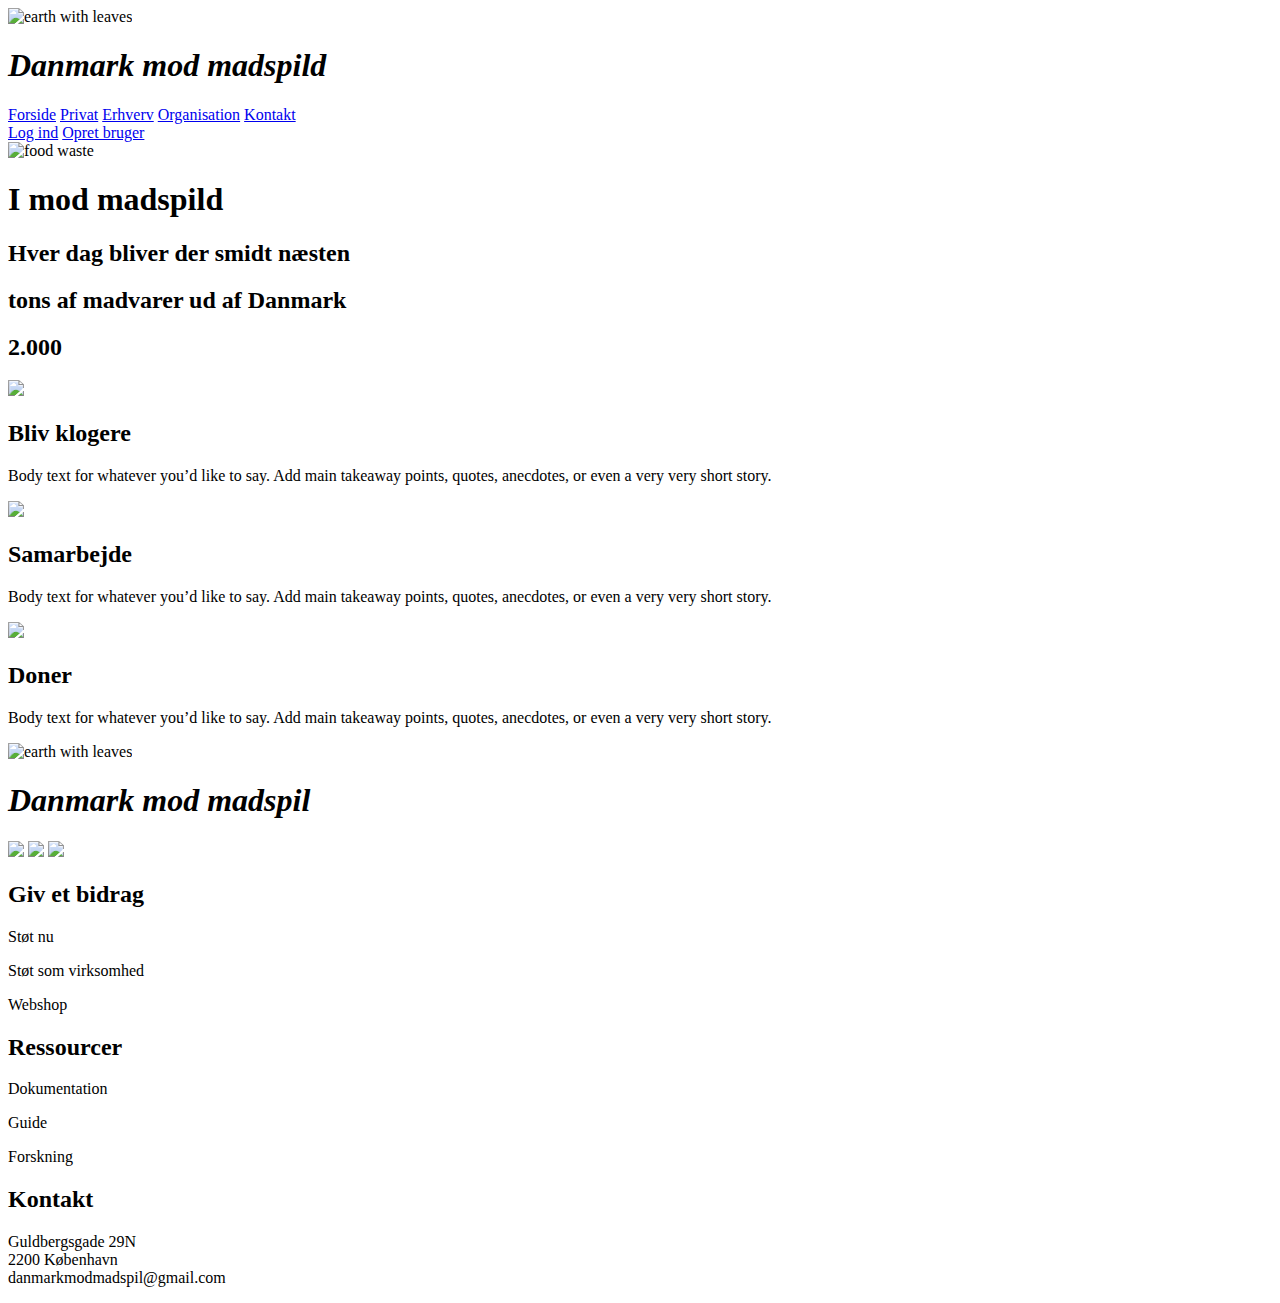
==== src/main/resources/templates/index.html @ de3cc789 "update" ====
<!DOCTYPE html>
<html lang="en">
<head>
    <meta charset="UTF-8">
    <title>Danmark Mod Madspild</title>
    <link rel="stylesheet" href="/static/styles.css">
    <link rel="stylesheet" href="/static/header.css">
    <link rel="stylesheet" href="/static/footer.css">
    <link rel="preconnect" href="https://fonts.googleapis.com">
    <link rel="preconnect" href="https://fonts.gstatic.com" crossorigin>
    <link href="https://fonts.googleapis.com/css2?family=Be+Vietnam+Pro:ital,wght@0,100;0,200;0,300;0,400;0,500;0,600;0,700;0,800;0,900;1,100;1,200;1,300;1,400;1,500;1,600;1,700;1,800;1,900&display=swap" rel="stylesheet">
    <link href="https://fonts.googleapis.com/css2?family=Be+Vietnam+Pro:ital,wght@0,100;0,200;0,300;0,400;0,500;0,600;0,700;0,800;0,900;1,100;1,200;1,300;1,400;1,500;1,600;1,700;1,800;1,900&display=swap" rel="stylesheet">

</head>
<body>

    <header>
    <div class="nav">
        <div class="full-logo">
            <img src="/img/environmental-icon%201.svg" alt="earth with leaves">
            <h1 class="logo-text"><em>Danmark mod madspild</em></h1>
        </div>
        <div class="nav-buttons">
            <a href="index.html">Forside</a>
            <a href="privat.html">Privat</a>
            <a href="erhverv.html">Erhverv</a>
            <a href="organisation.html">Organisation</a>
            <a href="#">Kontakt</a>
        </div>
        <div class="nav-reg-buttons">
            <a id="log ind" href="login.html">Log ind</a>
            <a id="register" href="#">Opret bruger</a>
        </div>
    </div>
    </header>
    <div class="main-content">
    <img src="/img/bckg-img.png" alt="food waste">
    <div class="image-text">
        <div class="empty-wrapper">
            <h1 class="main-heading">I mod madspild</h1>
            <div class="under-heading">
                <div class="secondary-heading">
                    <h2>Hver dag bliver der smidt næsten</h2>
                    <h2>tons af madvarer ud af Danmark</h2>
                </div>
                <h2 class="highlighted-h2">2.000</h2>
            </div>
        </div>
    </div>
    </div>
    <div class="container">
        <div class="cards">
            <div class="card">
                <img src="/img/card3.png">
                <div class="card-text">
                    <h2>Bliv klogere</h2>
                    <p>
                        Body text for whatever you’d like to say. Add main takeaway points, quotes, anecdotes, or even a very very short story.
                    </p>
                </div>
            </div>
            <div class="card">
                <img src="/img/card2.png">
                <div class="card-text">
                    <h2>Samarbejde</h2>
                    <p>
                        Body text for whatever you’d like to say. Add main takeaway points, quotes, anecdotes, or even a very very short story.
                    </p>
                </div>
            </div>
            <div class="card">
                <img src="/img/card1.png">
                <div class="card-text">
                    <h2>Doner</h2>
                    <p>
                        Body text for whatever you’d like to say. Add main takeaway points, quotes, anecdotes, or even a very very short story.
                    </p>
                </div>
            </div>
        </div>
    </div>
    <footer>
        <div class="footer">
            <div class="footer-cards">
                <div class="footer-card">
                    <div class="full-logo">
                        <img src="/img/environmental-icon%201.svg" alt="earth with leaves">
                        <h1 class="logo-text"><em>Danmark mod madspil</em></h1>
                    </div>
                    <div class="footer-social-media">
                        <img src="/img/x.png">
                        <img src="/img/insta.png">
                        <img src="/img/yt.png">
                    </div>
                </div>
                <div class="footer-card">
                    <h2>Giv et bidrag</h2>
                    <p>Støt nu</p>
                    <p>Støt som virksomhed</p>
                    <p>Webshop</p>
                </div>
                <div class="footer-card">
                    <h2>Ressourcer</h2>
                    <p>Dokumentation</p>
                    <p>Guide</p>
                    <p>Forskning</p>
                </div>
                <div class="footer-card">
                    <h2>Kontakt</h2>
                    <p>Guldbergsgade 29N<br>2200 København<br>danmarkmodmadspil@gmail.com</p>
                </div>
            </div>
        </div>
    </footer>

</body>
</html>
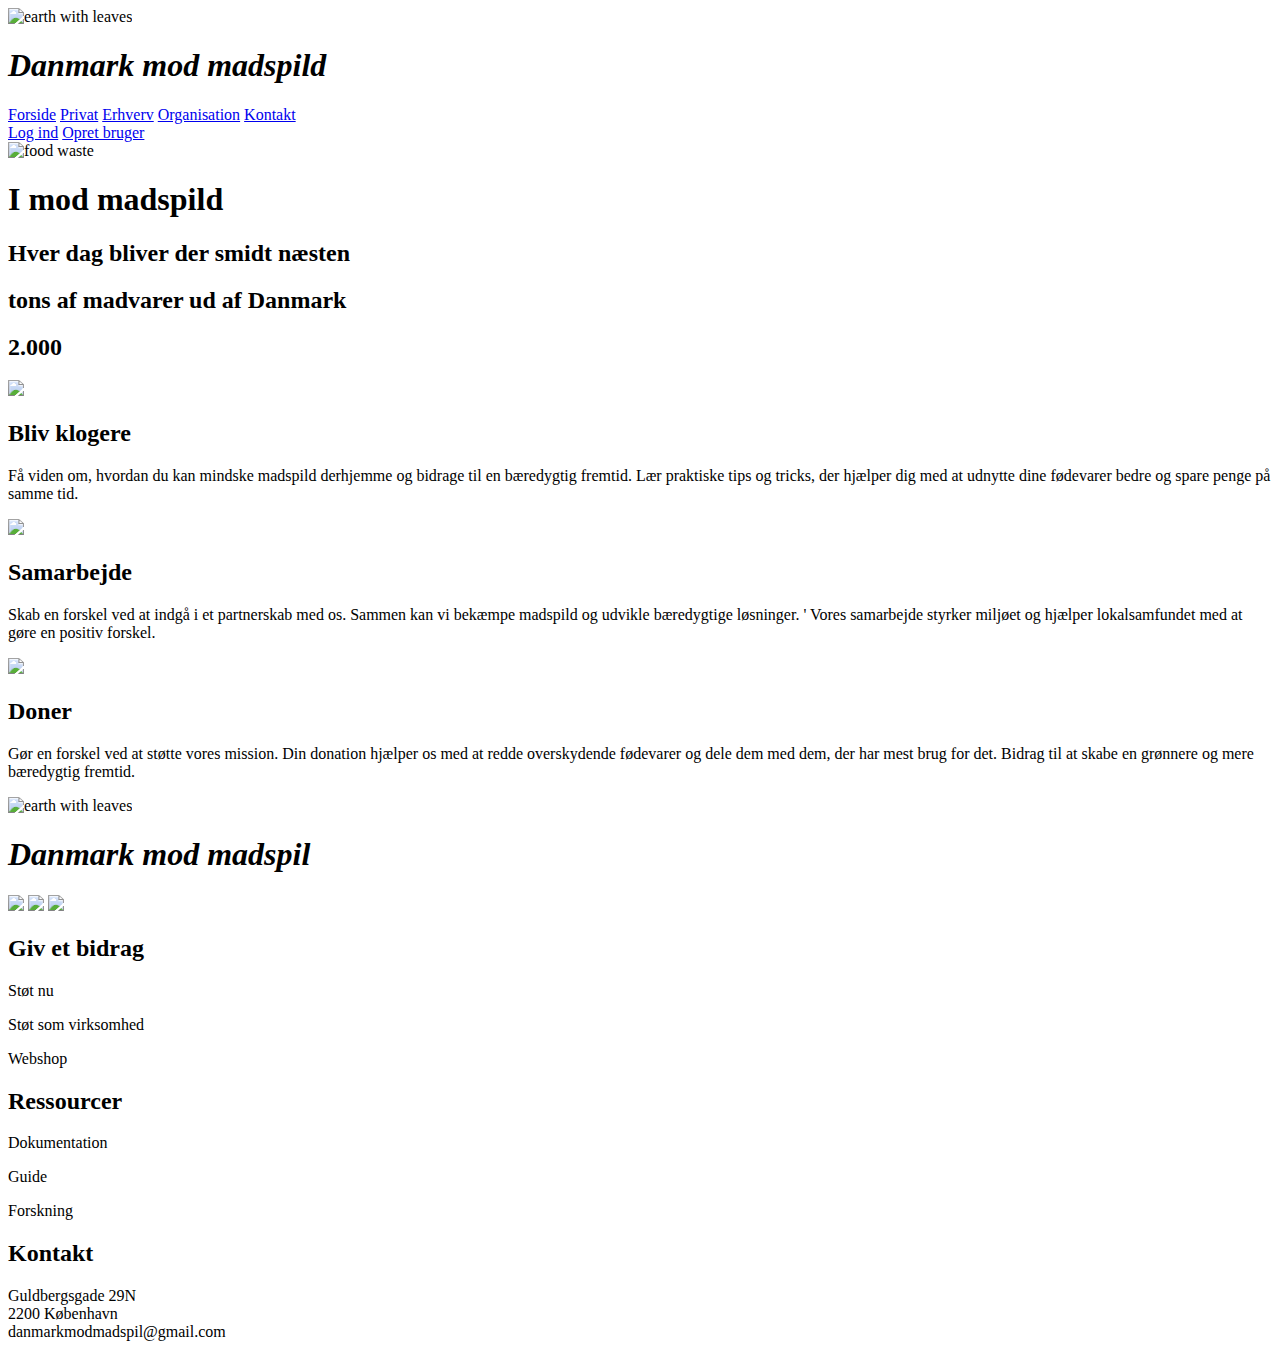
==== commit 298880f5: "privat update" ====
--- a/src/main/resources/templates/index.html
+++ b/src/main/resources/templates/index.html
@@ -22,7 +22,7 @@
         </div>
         <div class="nav-buttons">
             <a href="index.html">Forside</a>
-            <a href="privat.html">Privat</a>
+            <a href="private.html">Privat</a>
             <a href="erhverv.html">Erhverv</a>
             <a href="organisation.html">Organisation</a>
             <a href="#">Kontakt</a>
@@ -49,13 +49,14 @@
     </div>
     </div>
     <div class="container">
-        <div class="cards">
+        <div id="index-cards" class="cards">
             <div class="card">
                 <img src="/img/card3.png">
                 <div class="card-text">
                     <h2>Bliv klogere</h2>
                     <p>
-                        Body text for whatever you’d like to say. Add main takeaway points, quotes, anecdotes, or even a very very short story.
+                        Få viden om, hvordan du kan mindske madspild derhjemme og bidrage
+                        til en bæredygtig fremtid. Lær praktiske tips og tricks, der hjælper dig med at udnytte dine fødevarer bedre og spare penge på samme tid.
                     </p>
                 </div>
             </div>
@@ -64,7 +65,9 @@
                 <div class="card-text">
                     <h2>Samarbejde</h2>
                     <p>
-                        Body text for whatever you’d like to say. Add main takeaway points, quotes, anecdotes, or even a very very short story.
+                        Skab en forskel ved at indgå i et partnerskab med os. Sammen kan
+                        vi bekæmpe madspild og udvikle bæredygtige løsninger. '
+                        Vores samarbejde styrker miljøet og hjælper lokalsamfundet med at gøre en positiv forskel.
                     </p>
                 </div>
             </div>
@@ -73,7 +76,8 @@
                 <div class="card-text">
                     <h2>Doner</h2>
                     <p>
-                        Body text for whatever you’d like to say. Add main takeaway points, quotes, anecdotes, or even a very very short story.
+                        Gør en forskel ved at støtte vores mission. Din donation hjælper os med at redde overskydende fødevarer og dele dem med dem, der har mest brug for det.
+                        Bidrag til at skabe en grønnere og mere bæredygtig fremtid.
                     </p>
                 </div>
             </div>
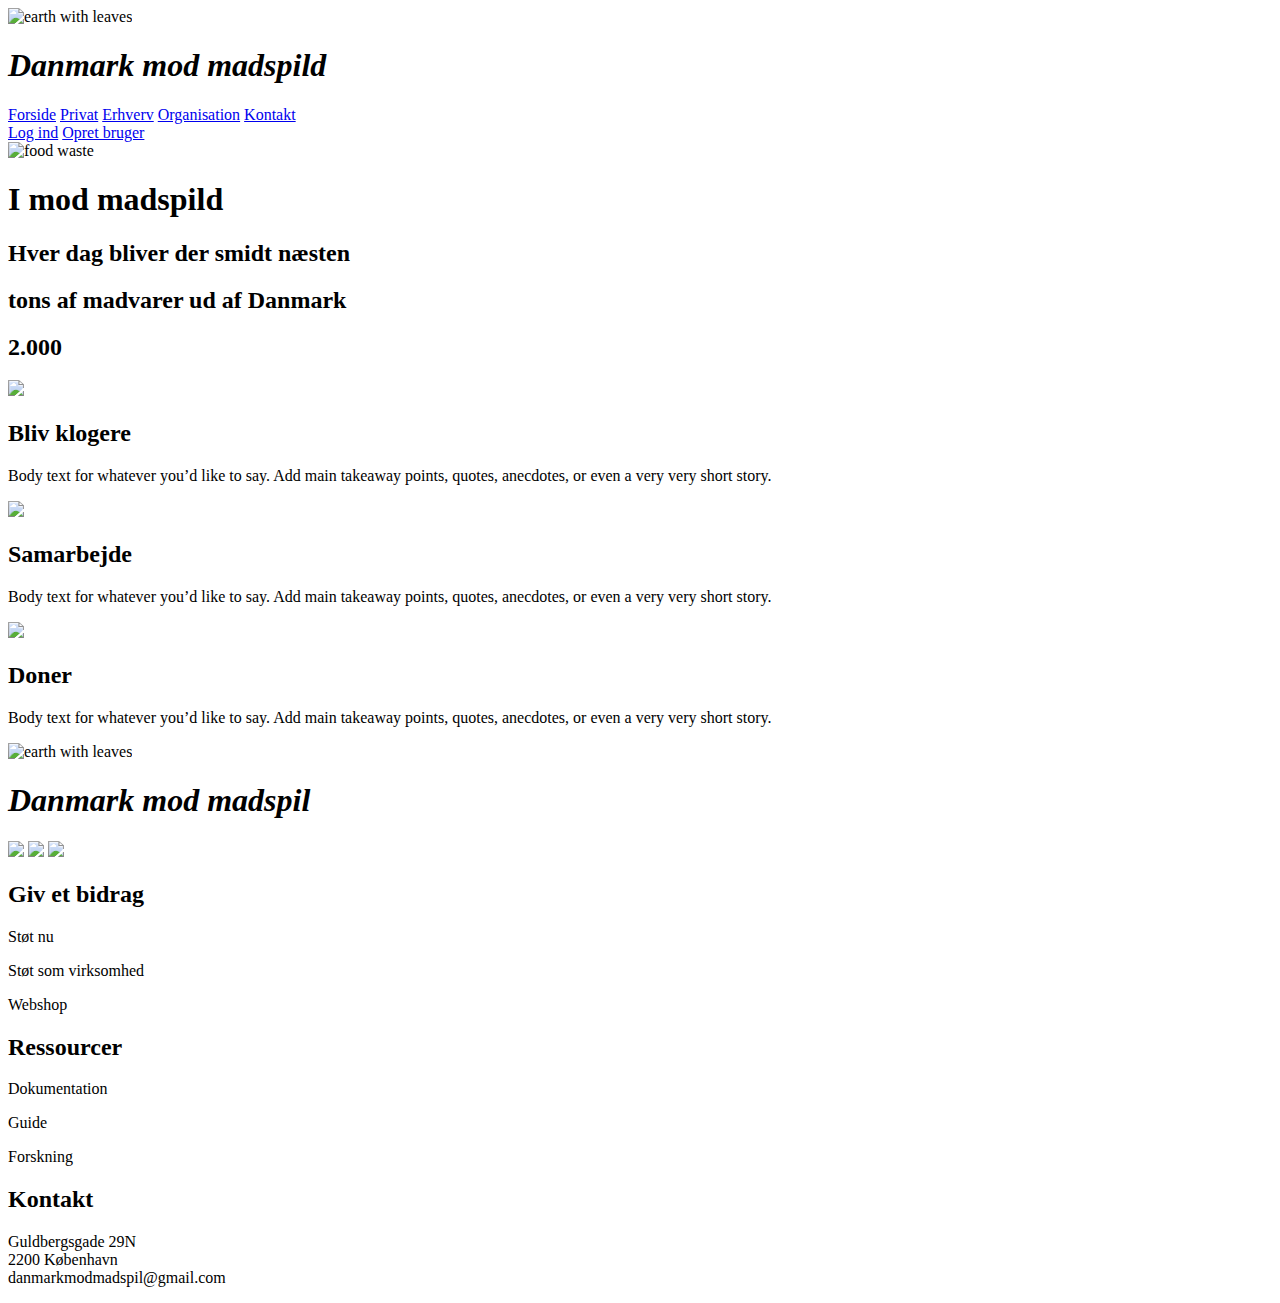
==== commit 64a4b5ca: "commit" ====
--- a/src/main/resources/templates/index.html
+++ b/src/main/resources/templates/index.html
@@ -50,13 +50,13 @@
     </div>
     <div class="container">
         <div id="index-cards" class="cards">
+
             <div class="card">
                 <img src="/img/card3.png">
                 <div class="card-text">
                     <h2>Bliv klogere</h2>
                     <p>
-                        Få viden om, hvordan du kan mindske madspild derhjemme og bidrage
-                        til en bæredygtig fremtid. Lær praktiske tips og tricks, der hjælper dig med at udnytte dine fødevarer bedre og spare penge på samme tid.
+                        Body text for whatever you’d like to say. Add main takeaway points, quotes, anecdotes, or even a very very short story.
                     </p>
                 </div>
             </div>
@@ -65,9 +65,7 @@
                 <div class="card-text">
                     <h2>Samarbejde</h2>
                     <p>
-                        Skab en forskel ved at indgå i et partnerskab med os. Sammen kan
-                        vi bekæmpe madspild og udvikle bæredygtige løsninger. '
-                        Vores samarbejde styrker miljøet og hjælper lokalsamfundet med at gøre en positiv forskel.
+                        Body text for whatever you’d like to say. Add main takeaway points, quotes, anecdotes, or even a very very short story.
                     </p>
                 </div>
             </div>
@@ -76,8 +74,7 @@
                 <div class="card-text">
                     <h2>Doner</h2>
                     <p>
-                        Gør en forskel ved at støtte vores mission. Din donation hjælper os med at redde overskydende fødevarer og dele dem med dem, der har mest brug for det.
-                        Bidrag til at skabe en grønnere og mere bæredygtig fremtid.
+                        Body text for whatever you’d like to say. Add main takeaway points, quotes, anecdotes, or even a very very short story.
                     </p>
                 </div>
             </div>
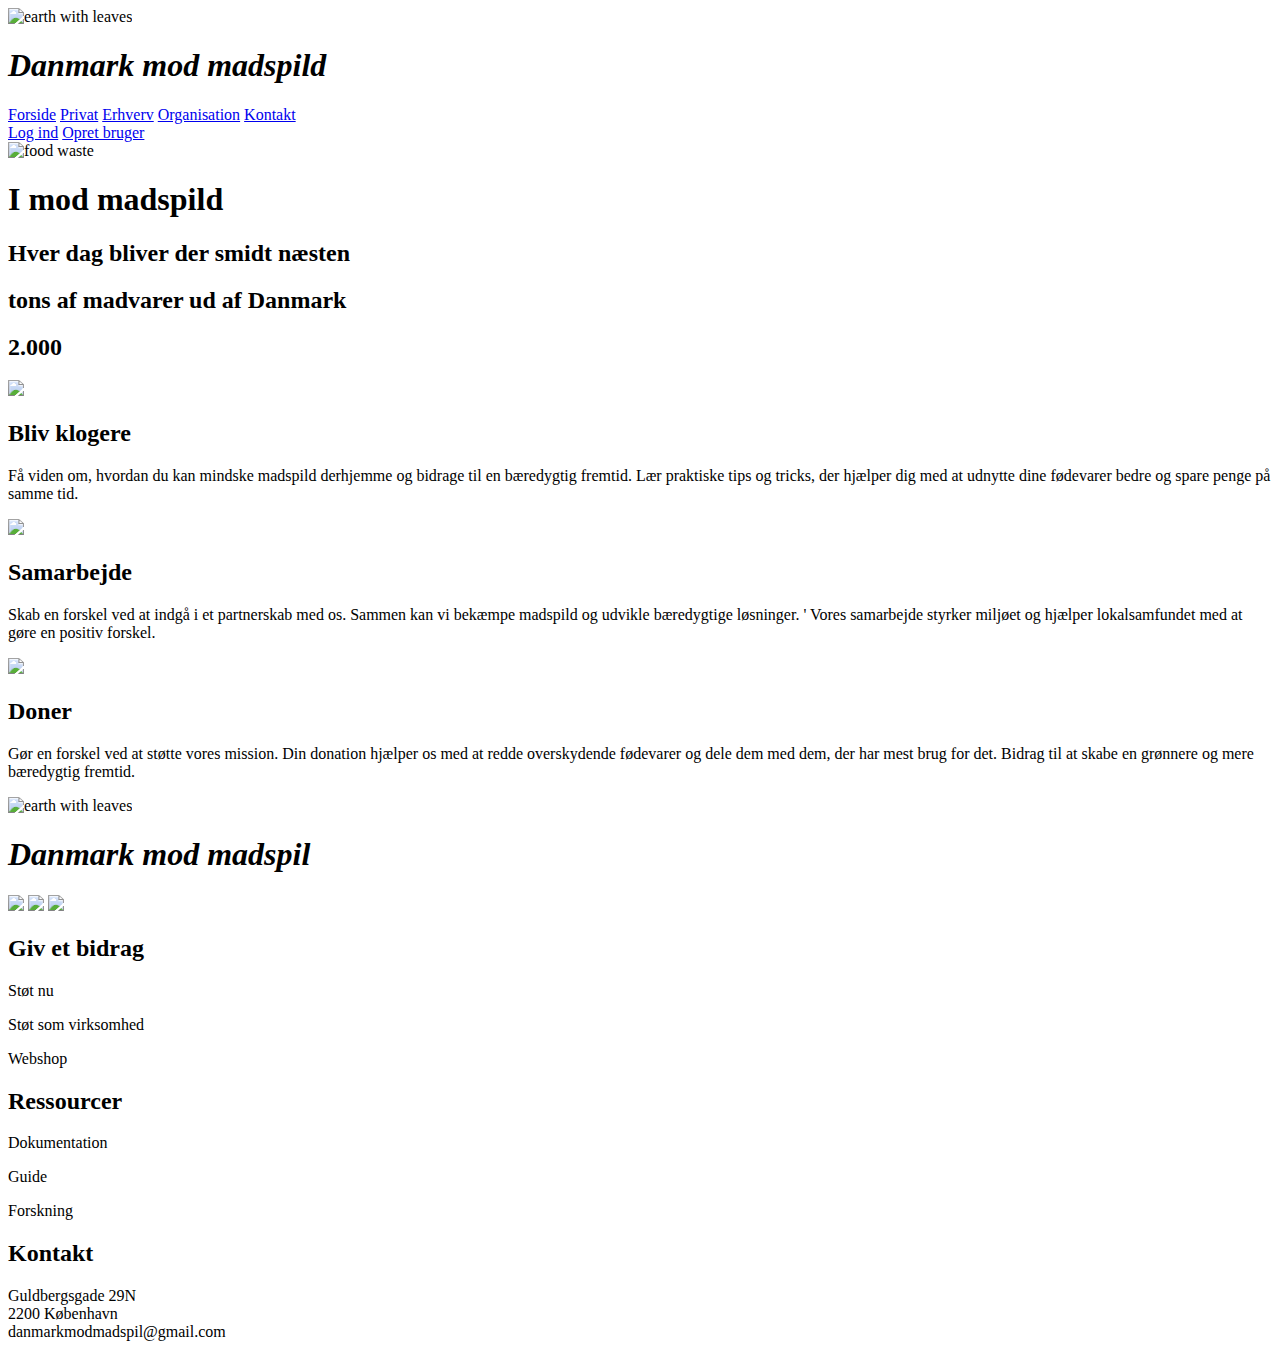
==== commit 67b8d213: "Merge branch 'testing1'" ====
--- a/src/main/resources/templates/index.html
+++ b/src/main/resources/templates/index.html
@@ -56,7 +56,8 @@
                 <div class="card-text">
                     <h2>Bliv klogere</h2>
                     <p>
-                        Body text for whatever you’d like to say. Add main takeaway points, quotes, anecdotes, or even a very very short story.
+                        Få viden om, hvordan du kan mindske madspild derhjemme og bidrage
+                        til en bæredygtig fremtid. Lær praktiske tips og tricks, der hjælper dig med at udnytte dine fødevarer bedre og spare penge på samme tid.
                     </p>
                 </div>
             </div>
@@ -65,7 +66,9 @@
                 <div class="card-text">
                     <h2>Samarbejde</h2>
                     <p>
-                        Body text for whatever you’d like to say. Add main takeaway points, quotes, anecdotes, or even a very very short story.
+                        Skab en forskel ved at indgå i et partnerskab med os. Sammen kan
+                        vi bekæmpe madspild og udvikle bæredygtige løsninger. '
+                        Vores samarbejde styrker miljøet og hjælper lokalsamfundet med at gøre en positiv forskel.
                     </p>
                 </div>
             </div>
@@ -74,7 +77,8 @@
                 <div class="card-text">
                     <h2>Doner</h2>
                     <p>
-                        Body text for whatever you’d like to say. Add main takeaway points, quotes, anecdotes, or even a very very short story.
+                        Gør en forskel ved at støtte vores mission. Din donation hjælper os med at redde overskydende fødevarer og dele dem med dem, der har mest brug for det.
+                        Bidrag til at skabe en grønnere og mere bæredygtig fremtid.
                     </p>
                 </div>
             </div>
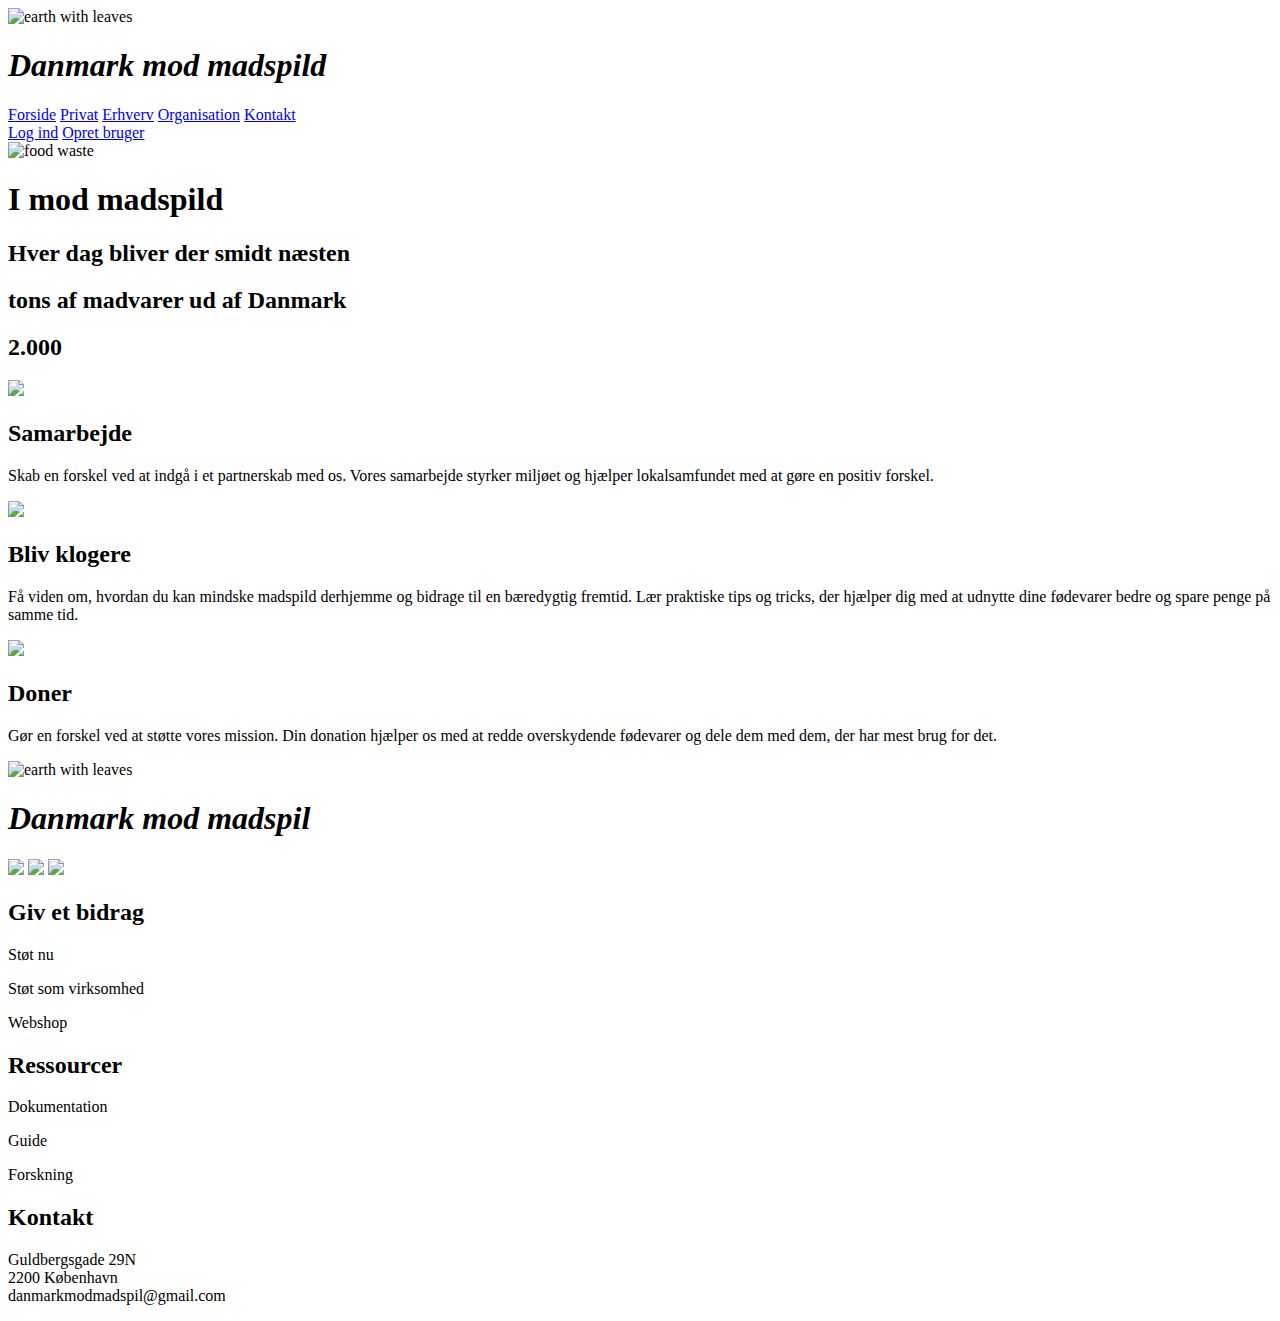
==== commit 0cb00a12: "finishing" ====
--- a/src/main/resources/templates/index.html
+++ b/src/main/resources/templates/index.html
@@ -8,7 +8,6 @@
     <link rel="stylesheet" href="/static/footer.css">
     <link rel="preconnect" href="https://fonts.googleapis.com">
     <link rel="preconnect" href="https://fonts.gstatic.com" crossorigin>
-    <link href="https://fonts.googleapis.com/css2?family=Be+Vietnam+Pro:ital,wght@0,100;0,200;0,300;0,400;0,500;0,600;0,700;0,800;0,900;1,100;1,200;1,300;1,400;1,500;1,600;1,700;1,800;1,900&display=swap" rel="stylesheet">
     <link href="https://fonts.googleapis.com/css2?family=Be+Vietnam+Pro:ital,wght@0,100;0,200;0,300;0,400;0,500;0,600;0,700;0,800;0,900;1,100;1,200;1,300;1,400;1,500;1,600;1,700;1,800;1,900&display=swap" rel="stylesheet">
 
 </head>
@@ -52,6 +51,16 @@
         <div id="index-cards" class="cards">
 
             <div class="card">
+                <img src="/img/card2.png">
+                <div class="card-text">
+                    <h2>Samarbejde</h2>
+                    <p>
+                        Skab en forskel ved at indgå i et partnerskab med os.
+                        Vores samarbejde styrker miljøet og hjælper lokalsamfundet med at gøre en positiv forskel.
+                    </p>
+                </div>
+            </div>
+            <div class="card">
                 <img src="/img/card3.png">
                 <div class="card-text">
                     <h2>Bliv klogere</h2>
@@ -62,23 +71,11 @@
                 </div>
             </div>
             <div class="card">
-                <img src="/img/card2.png">
-                <div class="card-text">
-                    <h2>Samarbejde</h2>
-                    <p>
-                        Skab en forskel ved at indgå i et partnerskab med os. Sammen kan
-                        vi bekæmpe madspild og udvikle bæredygtige løsninger. '
-                        Vores samarbejde styrker miljøet og hjælper lokalsamfundet med at gøre en positiv forskel.
-                    </p>
-                </div>
-            </div>
-            <div class="card">
                 <img src="/img/card1.png">
                 <div class="card-text">
                     <h2>Doner</h2>
                     <p>
                         Gør en forskel ved at støtte vores mission. Din donation hjælper os med at redde overskydende fødevarer og dele dem med dem, der har mest brug for det.
-                        Bidrag til at skabe en grønnere og mere bæredygtig fremtid.
                     </p>
                 </div>
             </div>
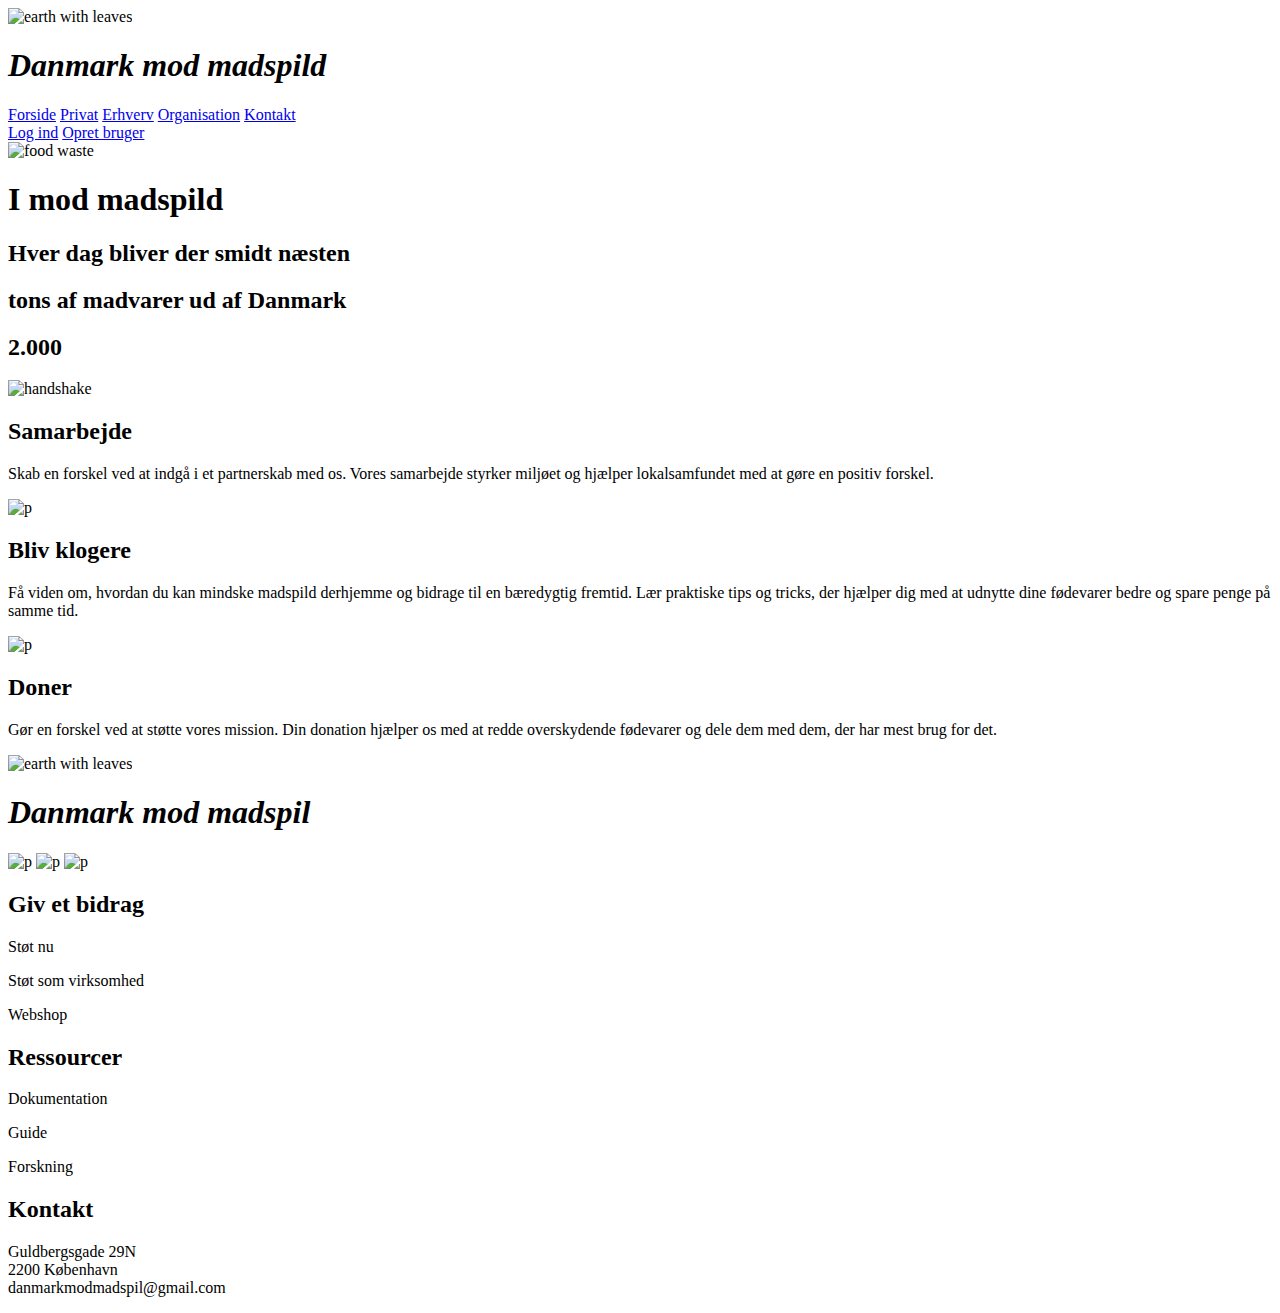
==== commit 1c61d38d: "Spring set up" ====
--- a/src/main/resources/templates/index.html
+++ b/src/main/resources/templates/index.html
@@ -3,9 +3,9 @@
 <head>
     <meta charset="UTF-8">
     <title>Danmark Mod Madspild</title>
-    <link rel="stylesheet" href="/static/styles.css">
-    <link rel="stylesheet" href="/static/header.css">
-    <link rel="stylesheet" href="/static/footer.css">
+    <link rel="stylesheet" href="styles.css">
+    <link rel="stylesheet" href="header.css">
+    <link rel="stylesheet" href="footer.css">
     <link rel="preconnect" href="https://fonts.googleapis.com">
     <link rel="preconnect" href="https://fonts.gstatic.com" crossorigin>
     <link href="https://fonts.googleapis.com/css2?family=Be+Vietnam+Pro:ital,wght@0,100;0,200;0,300;0,400;0,500;0,600;0,700;0,800;0,900;1,100;1,200;1,300;1,400;1,500;1,600;1,700;1,800;1,900&display=swap" rel="stylesheet">
@@ -51,7 +51,7 @@
         <div id="index-cards" class="cards">
 
             <div class="card">
-                <img src="/img/card2.png">
+                <img src="/img/card2.png" alt="handshake">
                 <div class="card-text">
                     <h2>Samarbejde</h2>
                     <p>
@@ -61,7 +61,7 @@
                 </div>
             </div>
             <div class="card">
-                <img src="/img/card3.png">
+                <img src="/img/card3.png" alt="p">
                 <div class="card-text">
                     <h2>Bliv klogere</h2>
                     <p>
@@ -71,7 +71,7 @@
                 </div>
             </div>
             <div class="card">
-                <img src="/img/card1.png">
+                <img src="/img/card1.png" alt="p">
                 <div class="card-text">
                     <h2>Doner</h2>
                     <p>
@@ -90,9 +90,9 @@
                         <h1 class="logo-text"><em>Danmark mod madspil</em></h1>
                     </div>
                     <div class="footer-social-media">
-                        <img src="/img/x.png">
-                        <img src="/img/insta.png">
-                        <img src="/img/yt.png">
+                        <img src="/img/x.png" alt="p">
+                        <img src="/img/insta.png" alt="p">
+                        <img src="/img/yt.png" alt="p">
                     </div>
                 </div>
                 <div class="footer-card">
